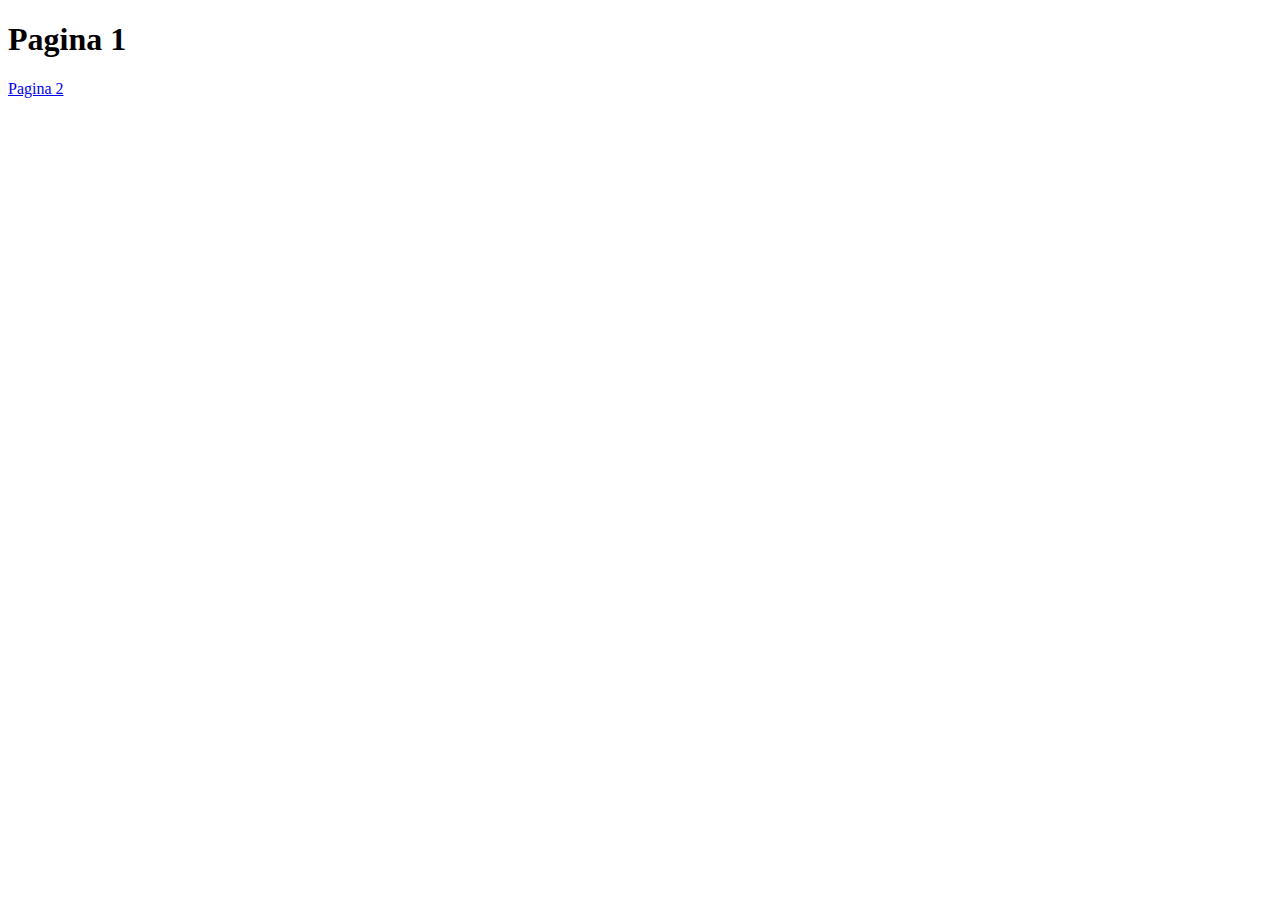
==== index.html @ 3fda21f5 "teste" ====
<!DOCTYPE html>
<html lang="pt-BR">
<head>
    <meta charset="UTF-8">
    <meta name="viewport" content="width=device-width, initial-scale=1.0">
    <title> Pagina 1 </title>
</head>
<body>
    <h1> Pagina 1 </h1>

    <a href="html/pagina.html"> Pagina 2 </a>
</body>
</html>
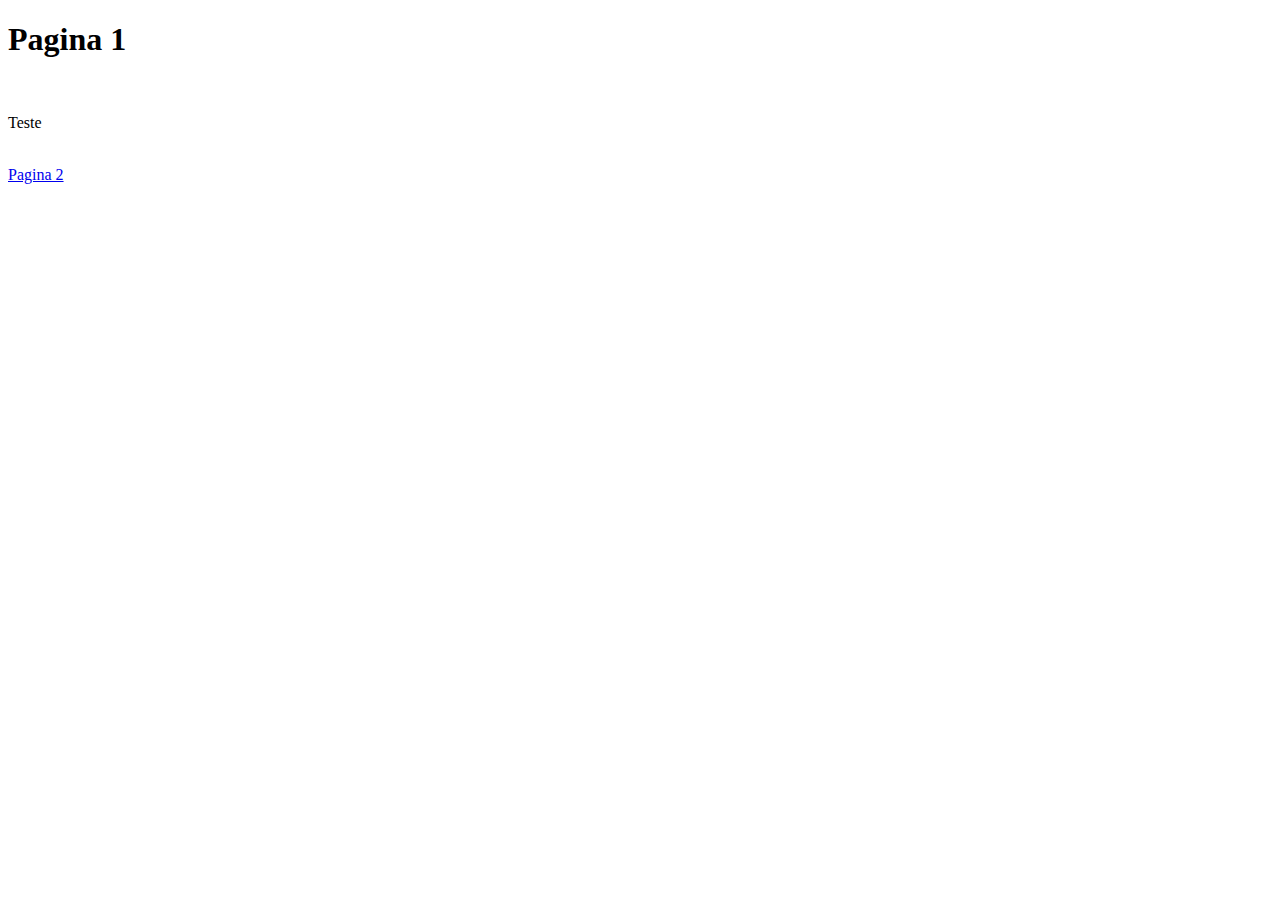
==== commit c58d2b16: "Teste" ====
--- a/index.html
+++ b/index.html
@@ -7,6 +7,9 @@
 </head>
 <body>
     <h1> Pagina 1 </h1>
+    <br>
+    <p> Teste</p>
+    <br>
 
     <a href="html/pagina.html"> Pagina 2 </a>
 </body>
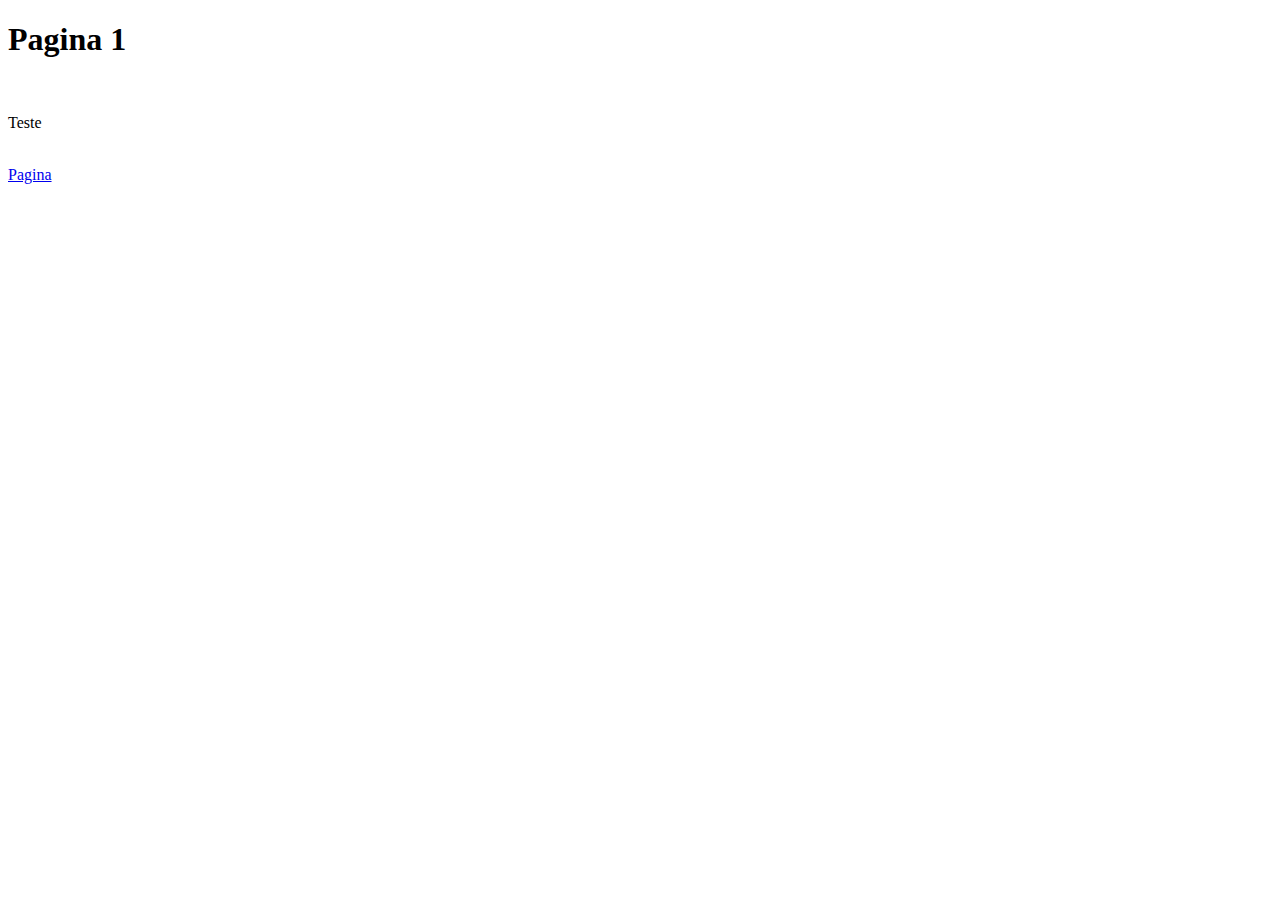
==== commit e3ba05b6: "Teste" ====
--- a/index.html
+++ b/index.html
@@ -1,16 +1,25 @@
 <!DOCTYPE html>
 <html lang="pt-BR">
+
 <head>
     <meta charset="UTF-8">
     <meta name="viewport" content="width=device-width, initial-scale=1.0">
     <title> Pagina 1 </title>
 </head>
+
 <body>
+
     <h1> Pagina 1 </h1>
-    <br>
-    <p> Teste</p>
+
     <br>
 
-    <a href="html/pagina.html"> Pagina 2 </a>
+    <p> Teste</p>
+
+    <br>
+
+    <a href="html/img/flex-tech.html"> Pagina  </a>
+
+
 </body>
+
 </html>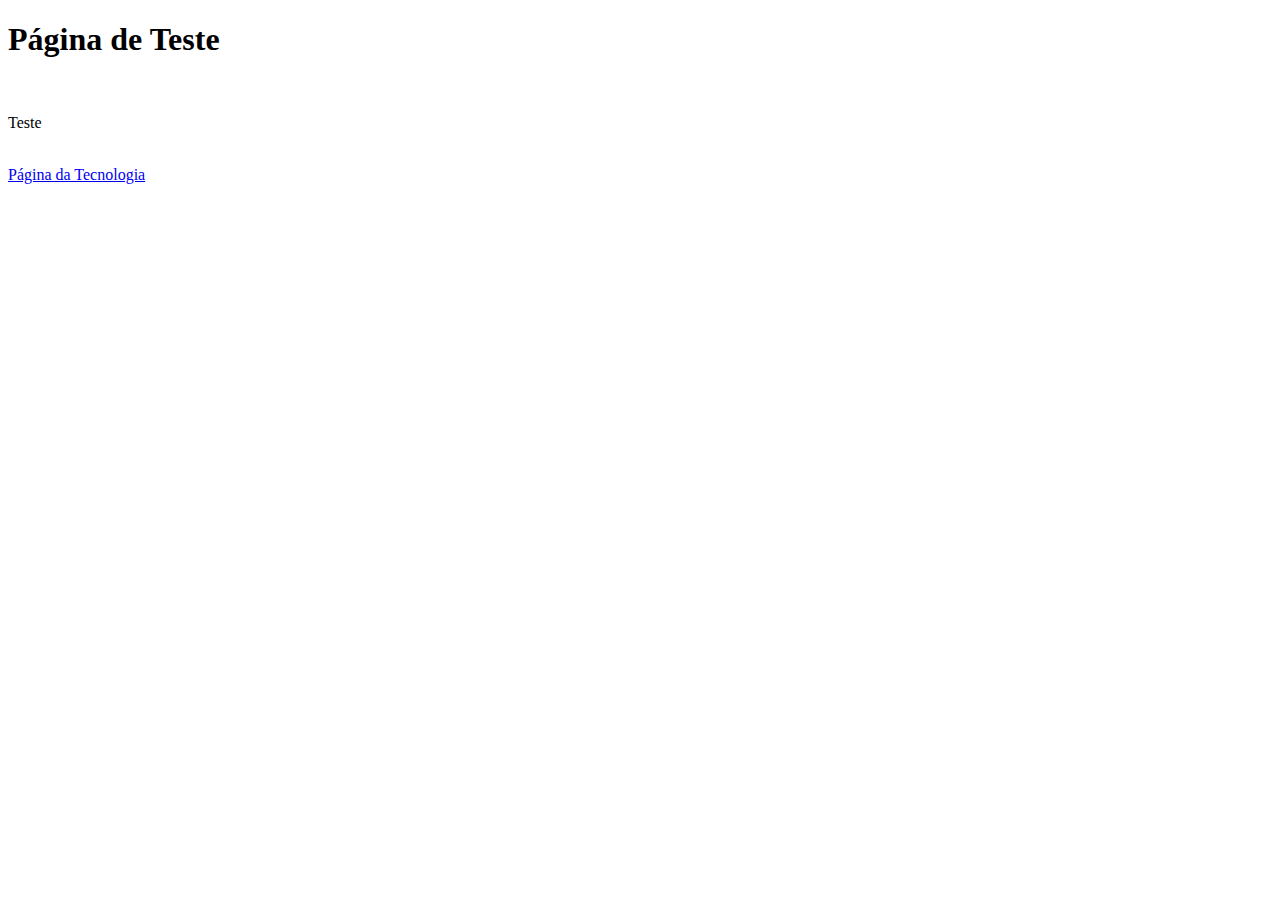
==== commit cdcd9bf9: "Teste" ====
--- a/index.html
+++ b/index.html
@@ -1,25 +1,21 @@
 <!DOCTYPE html>
 <html lang="pt-BR">
-
 <head>
     <meta charset="UTF-8">
     <meta name="viewport" content="width=device-width, initial-scale=1.0">
-    <title> Pagina 1 </title>
+    <title> Pagina </title>
 </head>
-
 <body>
-
-    <h1> Pagina 1 </h1>
+    
+    <h1> Página de Teste </h1>
 
     <br>
 
-    <p> Teste</p>
+    <p> Teste </p>
 
     <br>
 
-    <a href="html/img/flex-tech.html"> Pagina  </a>
-
+    <a href="html/paginatecnologia.html"> Página da Tecnologia </a>
 
 </body>
-
 </html>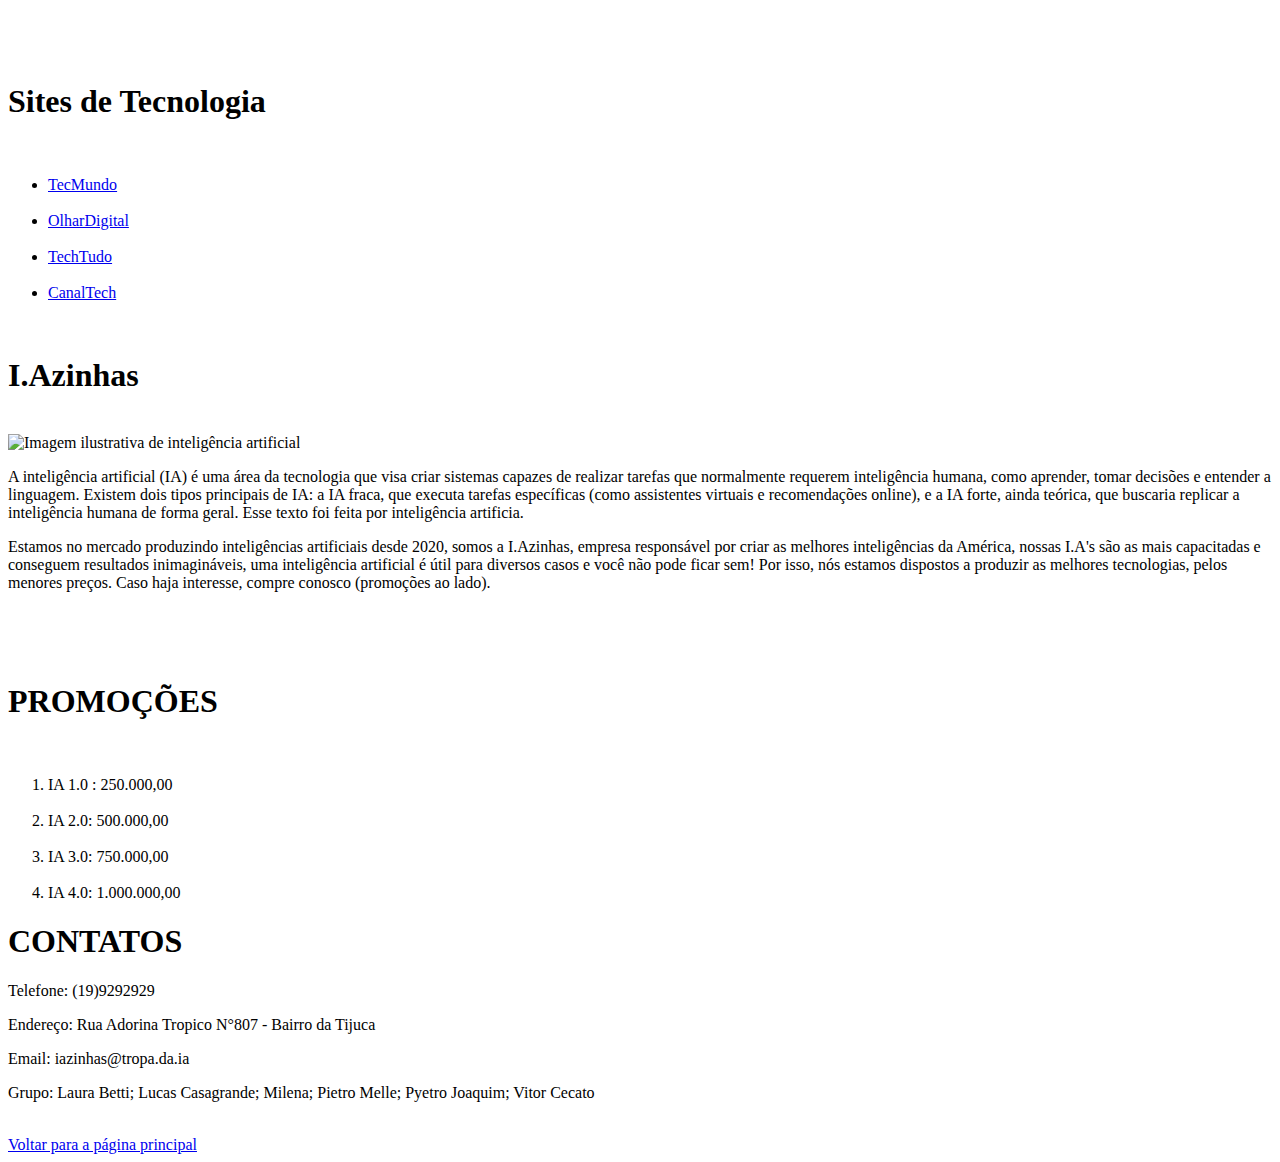
==== commit 1ccaf23c: "teste" ====
--- a/index.html
+++ b/index.html
@@ -1,21 +1,122 @@
 <!DOCTYPE html>
-<html lang="pt-BR">
+<html lang="pt-br">
+
 <head>
     <meta charset="UTF-8">
     <meta name="viewport" content="width=device-width, initial-scale=1.0">
-    <title> Pagina </title>
+    <title>Flexbox - Tecnologia</title>
+    <link rel="stylesheet" href="styletecnologia.css">
 </head>
+
 <body>
-    
-    <h1> Página de Teste </h1>
+    <!-- Flexbox (Nav + resto da pagina) -->
+    <section class="flexbox-site">
+        <nav class="nav">
+            <br>
+            <br>
+            <br>
+            <section class="lista-nav">
+                <h1>Sites de Tecnologia</h1>
+                <br>
+                <ul>
+                    <li><a href="https://www.tecmundo.com.br/" target="_blank">TecMundo</a></li>
+                    <br>
+                    <li><a href="https://olhardigital.com.br/" target="_blank">OlharDigital</a></li>
+                    <br>
+                    <li><a href="https://www.techtudo.com.br/" target="_blank">TechTudo</a></li>
+                    <br>
+                    <li><a href="https://canaltech.com.br/" target="_blank">CanalTech</a></li>
+                </ul>
+            </section>
 
-    <br>
+        </nav>
 
-    <p> Teste </p>
+        <!-- Section do Parallax -->
+        <section class="parallax"></section>
 
-    <br>
+        <!-- Conteúdo Principal -->
+        <section class="flexbox-principal">
+            <header class="header">
+                <img src="chatgpt.png" alt="">
+                <h1>I.Azinhas</h1>
+                <img src="copilot.png" alt="">
+            </header>
 
-    <a href="html/paginatecnologia.html"> Página da Tecnologia </a>
+            <!-- Section do Parallax -->
+            <section class="parallax"></section>
 
+            <!-- Conteudo + Aside -->
+            <section class="flexbox-art_asd">
+                <article class="article">
+
+                    <!-- Imagem e Texto -->
+                    <section class="bloco1-article">
+                        <img src="ia.png" alt="Imagem ilustrativa de inteligência artificial">
+                        <p>
+                            A inteligência artificial (IA) é uma área da tecnologia que visa criar sistemas capazes
+                            de
+                            realizar tarefas que normalmente requerem inteligência humana, como aprender, tomar
+                            decisões
+                            e entender a linguagem. Existem dois tipos principais de IA: a IA fraca, que executa
+                            tarefas
+                            específicas (como assistentes virtuais e recomendações online), e a IA forte, ainda
+                            teórica,
+                            que buscaria replicar a inteligência humana de forma geral.
+                            Esse texto foi feita por inteligência artificia.
+                        </p>
+                    </section>
+
+                    <!-- Texto 2 -->
+                    <section class="bloco2-article">
+                        <p>
+                            Estamos no mercado produzindo inteligências artificiais desde 2020, somos a I.Azinhas,
+                            empresa responsável por criar as melhores inteligências da América, nossas I.A's são as
+                            mais
+                            capacitadas e conseguem resultados inimagináveis, uma inteligência artificial é útil
+                            para
+                            diversos casos e você não pode ficar sem! Por isso, nós estamos dispostos a produzir as
+                            melhores tecnologias, pelos menores preços.
+                            Caso haja interesse, compre conosco (promoções ao lado).
+                        </p>
+                    </section>
+                </article>
+
+                <!-- Section do Parallax -->
+                <section class="parallax"></section>
+
+                <aside class="aside">
+                    <br>
+                    <br>
+                    <br>
+                    <h1>PROMOÇÕES</h1>
+                    <br>
+                    <ol>
+                        <li>IA 1.0 : 250.000,00</li>
+                        <br>
+                        <li>IA 2.0: 500.000,00</li>
+                        <br>
+                        <li>IA 3.0: 750.000,00</li>
+                        <br>
+                        <li>IA 4.0: 1.000.000,00</li>
+                    </ol>
+                </aside>
+            </section>
+
+            <!-- Section do Parallax -->
+            <section class="parallax"></section>
+
+            <!-- Footer -->
+            <footer class="footer">
+                <h1>CONTATOS</h1>
+                <p>Telefone: (19)9292929</p>
+                <p>Endereço: Rua Adorina Tropico N°807 - Bairro da Tijuca</p>
+                <p>Email: iazinhas@tropa.da.ia</p>
+                <p>Grupo: Laura Betti; Lucas Casagrande; Milena; Pietro Melle; Pyetro Joaquim; Vitor Cecato</p>
+                <br> 
+                <a href="../index.html"> Voltar para a página principal </a>
+            </footer>
+        </section> <!-- Fecha flexbox-principal -->
+    </section> <!-- Fecha flexbox-site -->
 </body>
+
 </html>